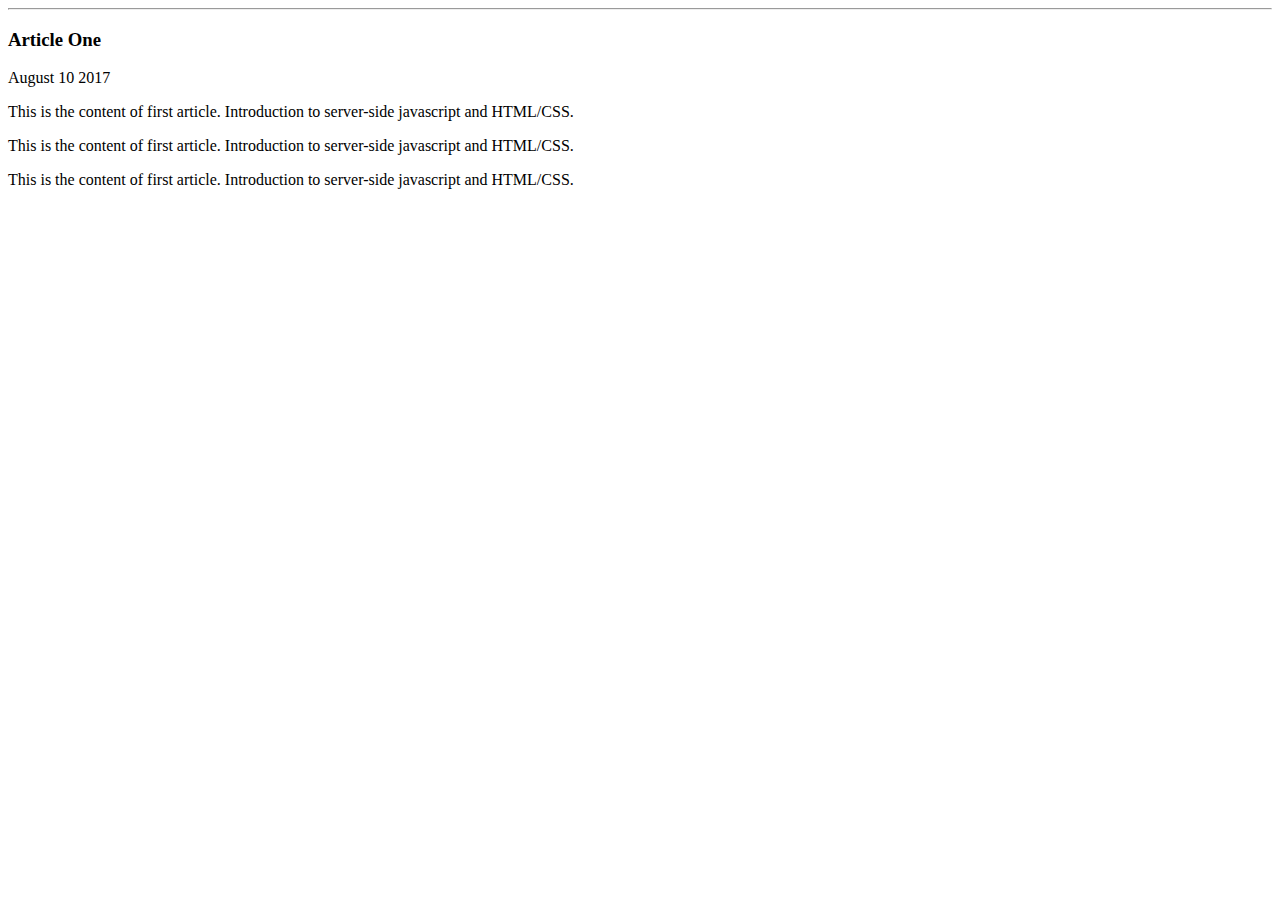
==== ui/article-one.html @ 4b4c26f1 "[imad-console] Updates ui/article-one.html" ====
<html>
<head>
    <title>
        Article-One
    </title>
</head>
<body>
    <hr>
    <div>
        <a href="/"></a>
    </div>
    </hr>
    <h3>
        Article One
    </h3>
    <div>
        August 10 2017
    </div>
    <div>
        <p>
            This is the content of first article. Introduction to server-side javascript and HTML/CSS.
        </p>
        <p>
            This is the content of first article. Introduction to server-side javascript and HTML/CSS.
        </p>
        <p>
            This is the content of first article. Introduction to server-side javascript and HTML/CSS.
        </p>
    </div>
</body>
</html>
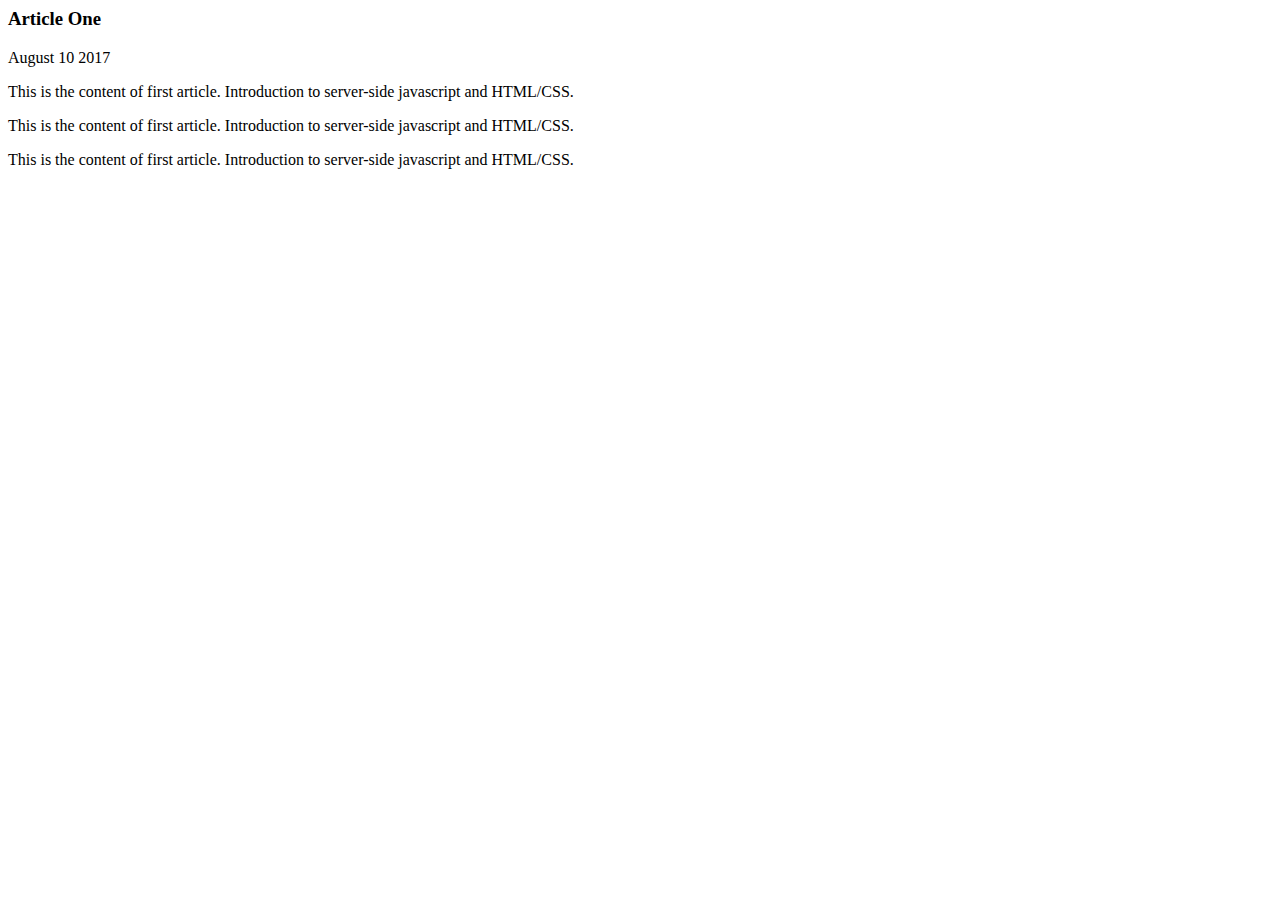
==== commit 79b45749: "[imad-console] Updates ui/article-one.html" ====
--- a/ui/article-one.html
+++ b/ui/article-one.html
@@ -3,13 +3,14 @@
     <title>
         Article-One
     </title>
+    <meta name="vireport" content="width=device-width intial-scale=1" />
 </head>
 <body>
-    <hr>
+    
     <div>
         <a href="/"></a>
     </div>
-    </hr>
+    
     <h3>
         Article One
     </h3>
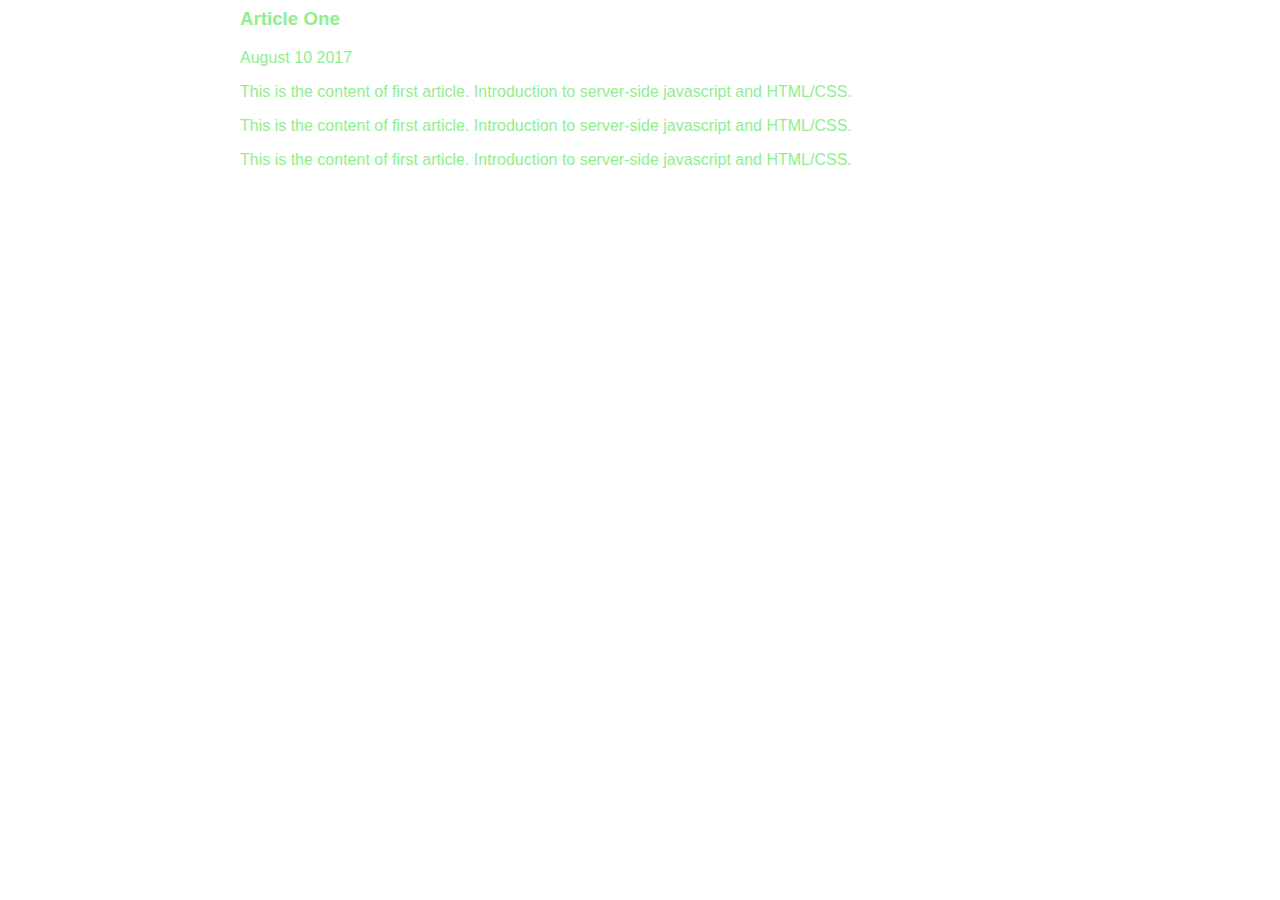
==== commit 00cb395e: "[imad-console] Updates ui/article-one.html" ====
--- a/ui/article-one.html
+++ b/ui/article-one.html
@@ -4,29 +4,39 @@
         Article-One
     </title>
     <meta name="vireport" content="width=device-width intial-scale=1" />
+    <style>
+        .cssdesign{
+            max-width:800px;
+            margin: 0 auto;
+            color: lightgreen;
+            font-family: sans-serif;
+        }
+        
+    </style>
 </head>
 <body>
-    
-    <div>
-        <a href="/"></a>
-    </div>
-    
-    <h3>
-        Article One
-    </h3>
-    <div>
-        August 10 2017
-    </div>
-    <div>
-        <p>
-            This is the content of first article. Introduction to server-side javascript and HTML/CSS.
-        </p>
-        <p>
-            This is the content of first article. Introduction to server-side javascript and HTML/CSS.
-        </p>
-        <p>
-            This is the content of first article. Introduction to server-side javascript and HTML/CSS.
-        </p>
+    <div class="cssdesign">
+        <div>
+            <a href="/"></a>
+        </div>
+        
+        <h3>
+            Article One
+        </h3>
+        <div>
+            August 10 2017
+        </div>
+        <div>
+            <p>
+                This is the content of first article. Introduction to server-side javascript and HTML/CSS.
+            </p>
+            <p>
+                This is the content of first article. Introduction to server-side javascript and HTML/CSS.
+            </p>
+            <p>
+                This is the content of first article. Introduction to server-side javascript and HTML/CSS.
+            </p>
+        </div>
     </div>
 </body>
 </html>
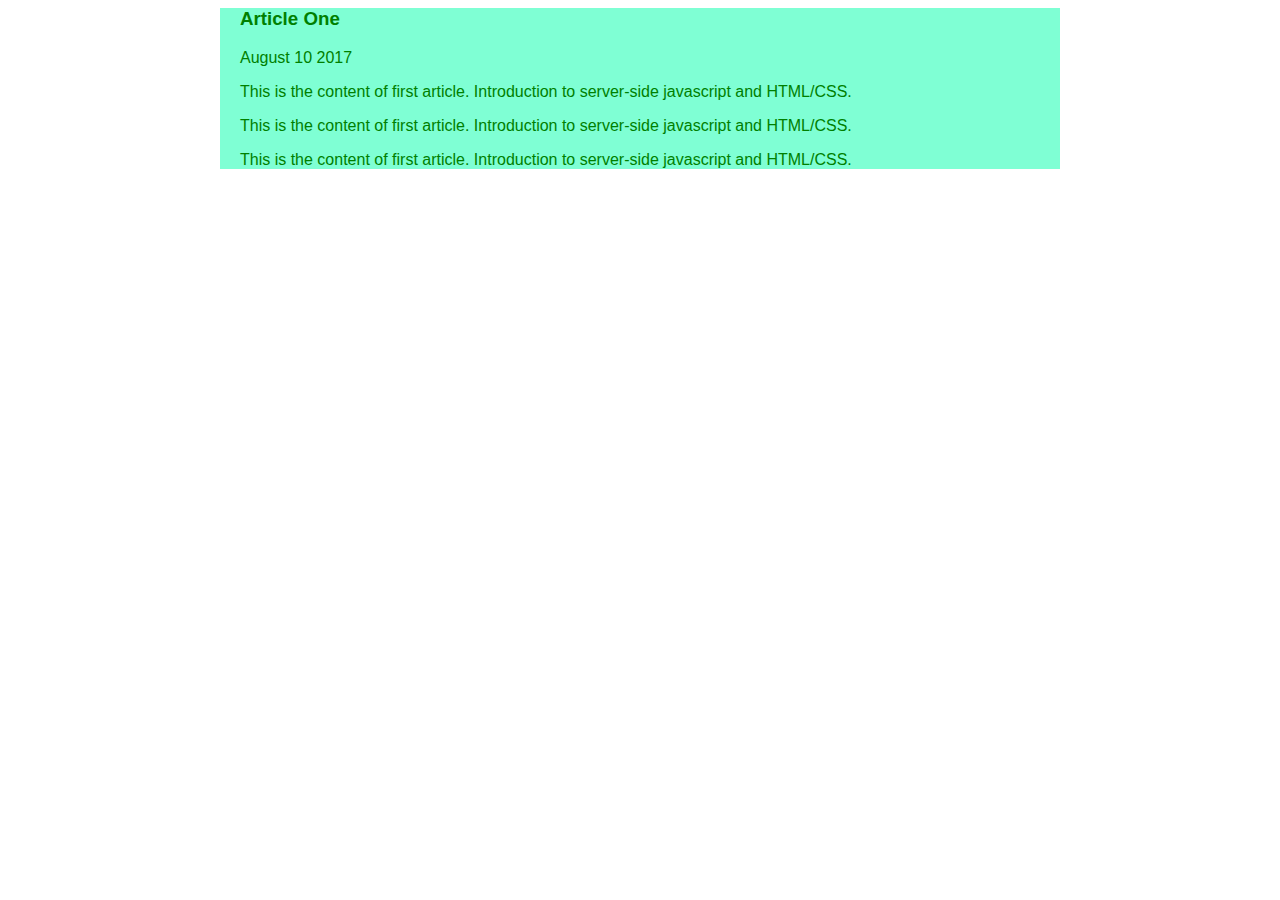
==== commit 1b2660b0: "[imad-console] Updates ui/article-one.html" ====
--- a/ui/article-one.html
+++ b/ui/article-one.html
@@ -5,13 +5,16 @@
     </title>
     <meta name="vireport" content="width=device-width intial-scale=1" />
     <style>
-        .cssdesign{
-            max-width:800px;
-            margin: 0 auto;
-            color: lightgreen;
-            font-family: sans-serif;
+        .cssdesign {
+                max-width: 800px;
+                margin: 0 auto;
+                color: green;
+                font-family: sans-serif;
+                padding-left: 20px;
+                padding-right: 20px;
+                background-color: aquamarine;
+                text-decoration-style: dashed;
         }
-        
     </style>
 </head>
 <body>
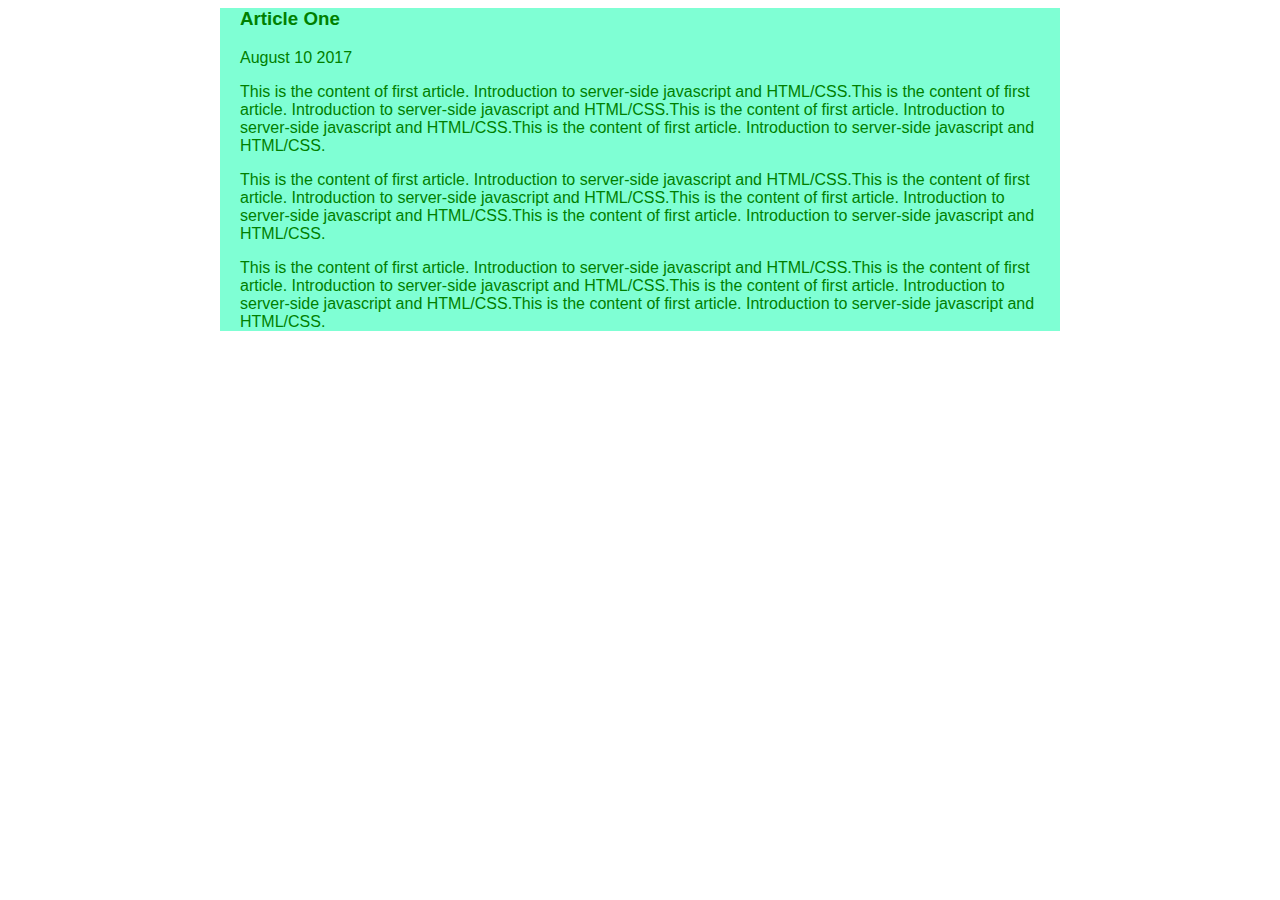
==== commit a729ddd4: "[imad-console] Updates ui/article-one.html" ====
--- a/ui/article-one.html
+++ b/ui/article-one.html
@@ -31,13 +31,13 @@
         </div>
         <div>
             <p>
-                This is the content of first article. Introduction to server-side javascript and HTML/CSS.
+                This is the content of first article. Introduction to server-side javascript and HTML/CSS.This is the content of first article. Introduction to server-side javascript and HTML/CSS.This is the content of first article. Introduction to server-side javascript and HTML/CSS.This is the content of first article. Introduction to server-side javascript and HTML/CSS.
             </p>
             <p>
-                This is the content of first article. Introduction to server-side javascript and HTML/CSS.
+                This is the content of first article. Introduction to server-side javascript and HTML/CSS.This is the content of first article. Introduction to server-side javascript and HTML/CSS.This is the content of first article. Introduction to server-side javascript and HTML/CSS.This is the content of first article. Introduction to server-side javascript and HTML/CSS.
             </p>
             <p>
-                This is the content of first article. Introduction to server-side javascript and HTML/CSS.
+                This is the content of first article. Introduction to server-side javascript and HTML/CSS.This is the content of first article. Introduction to server-side javascript and HTML/CSS.This is the content of first article. Introduction to server-side javascript and HTML/CSS.This is the content of first article. Introduction to server-side javascript and HTML/CSS.
             </p>
         </div>
     </div>
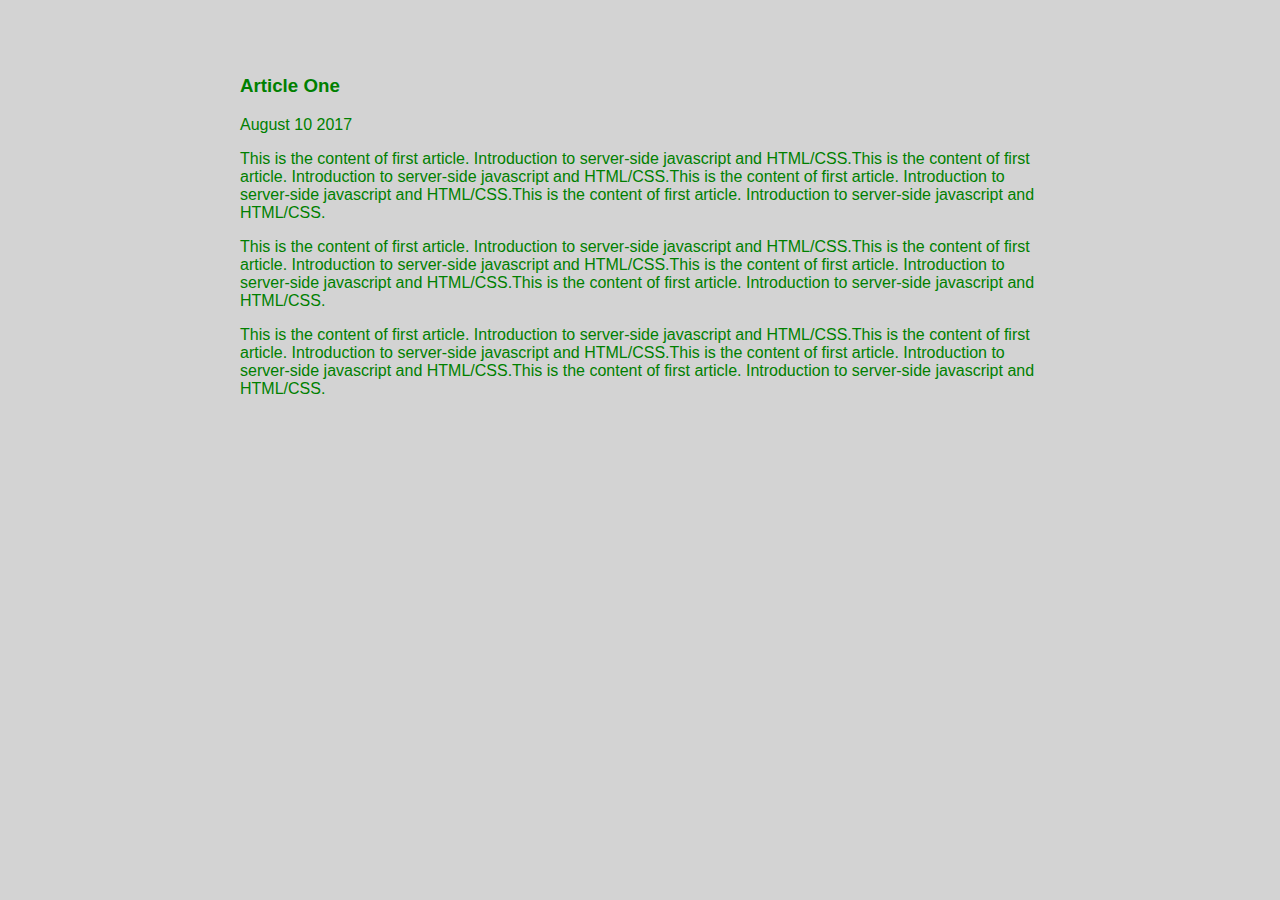
==== commit 50118eff: "[imad-console] Updates ui/article-one.html" ====
--- a/ui/article-one.html
+++ b/ui/article-one.html
@@ -4,18 +4,7 @@
         Article-One
     </title>
     <meta name="vireport" content="width=device-width intial-scale=1" />
-    <style>
-        .cssdesign {
-                max-width: 800px;
-                margin: 0 auto;
-                color: green;
-                font-family: sans-serif;
-                padding-left: 20px;
-                padding-right: 20px;
-                background-color: aquamarine;
-                text-decoration-style: dashed;
-        }
-    </style>
+    <link href="/ui/style.css" rel="stylesheet" />
 </head>
 <body>
     <div class="cssdesign">
--- a/ui/style.css
+++ b/ui/style.css
@@ -0,0 +1,30 @@
+body {
+    font-family: sans-serif;
+    background-color: lightgrey;
+    margin-top: 75px;
+}
+
+.center {
+    text-align: center;
+}
+
+.text-big {
+    font-size: 300%;
+}
+
+.bold {
+    font-weight: bold;
+}
+
+.img-medium {
+    height: 200px;
+}
+
+.cssdesign {
+                max-width: 800px;
+                margin: 0 auto;
+                color: green;
+                font-family: sans-serif;
+                padding-left: 20px;
+                padding-right: 20px;
+}